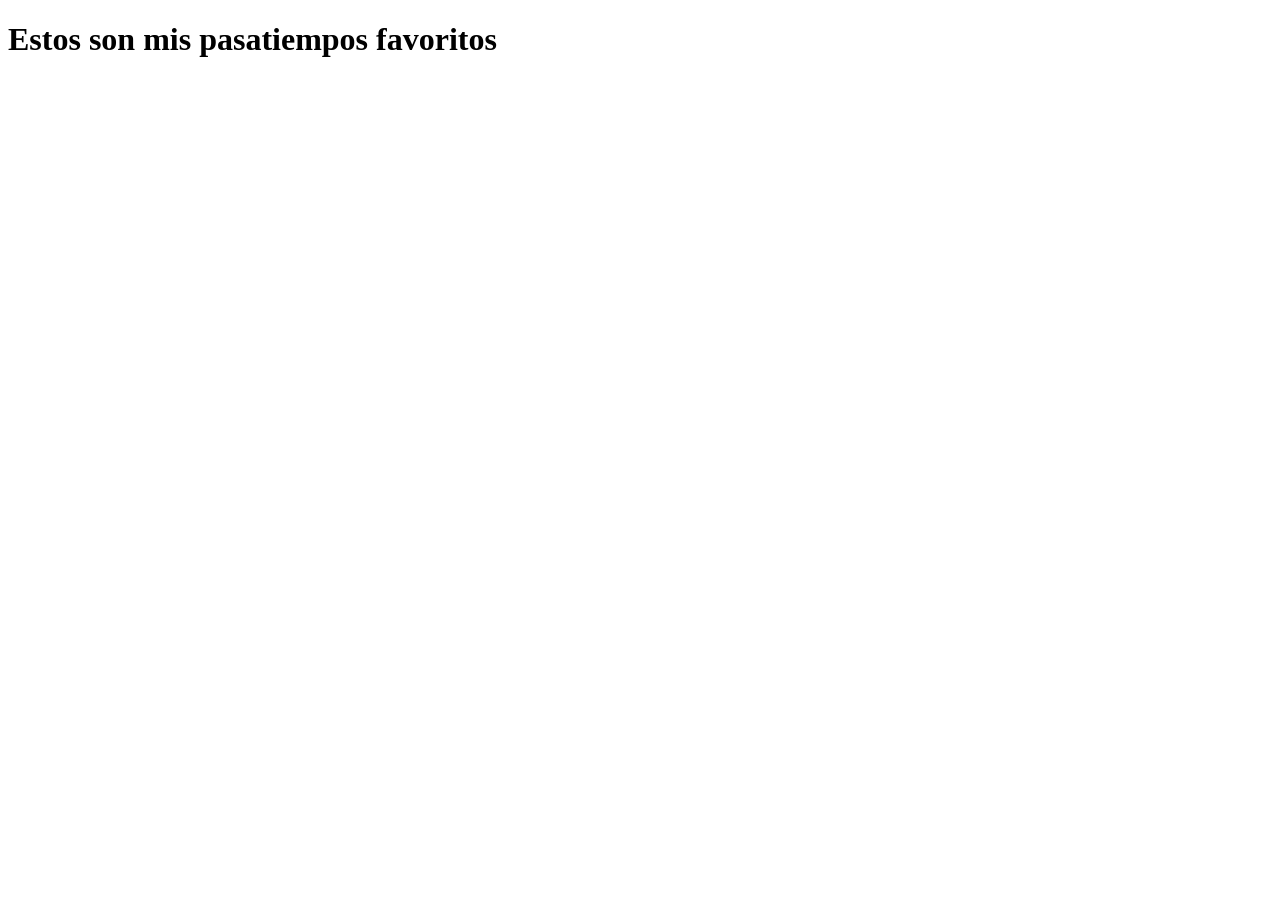
==== pasatiempos.html @ a0e978ec "avance semana 3" ====
<!DOCTYPE html>
<html lang="en">
<head>
    <meta charset="UTF-8">
    <meta name="viewport" content="width=device-width, initial-scale=1.0">
    <title>Document</title>
</head>
<body>
    <h1>Estos son mis pasatiempos favoritos</h1>
</body>
</html>
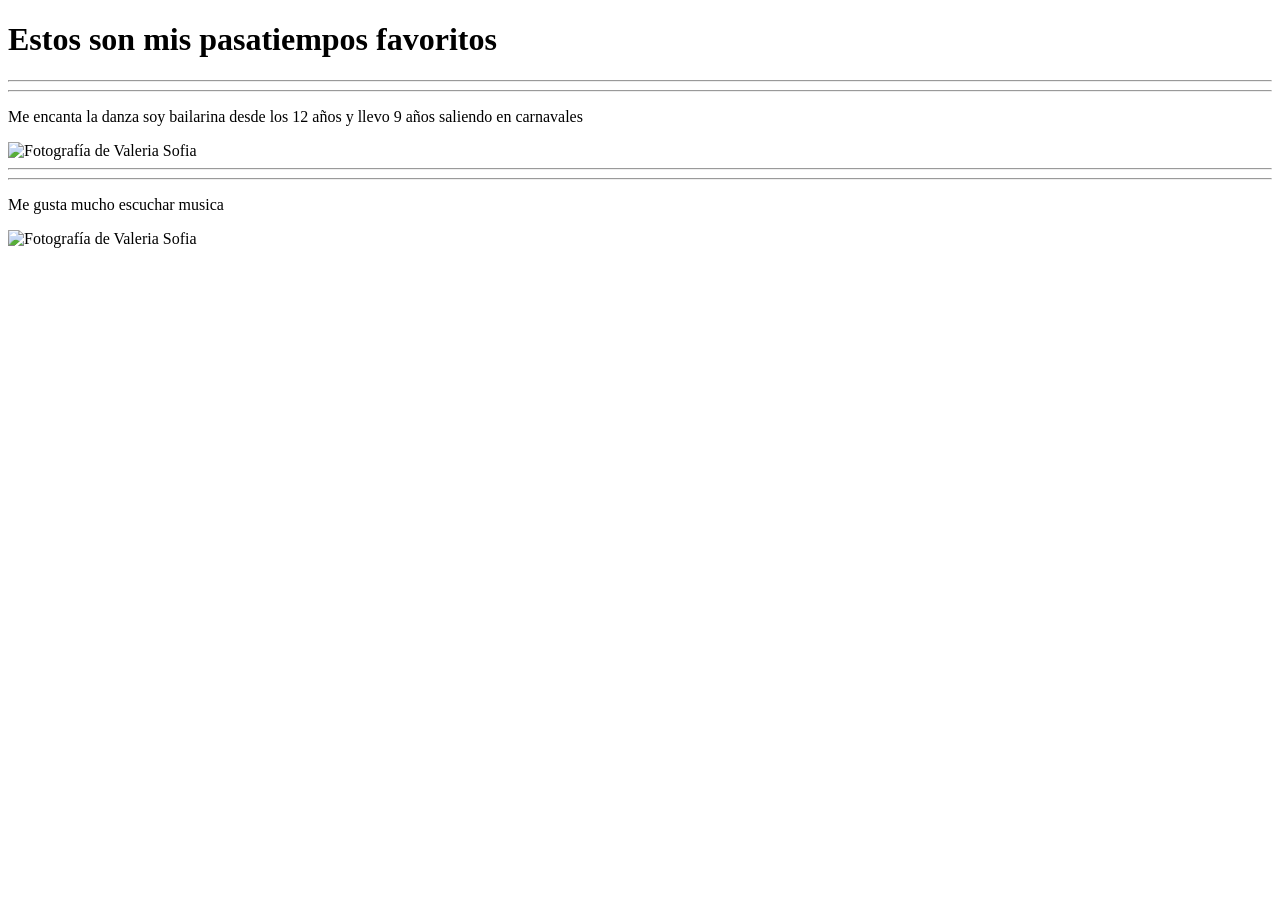
==== commit b706beca: "taller en casa" ====
--- a/pasatiempos.html
+++ b/pasatiempos.html
@@ -7,5 +7,18 @@
 </head>
 <body>
     <h1>Estos son mis pasatiempos favoritos</h1>
+   
+    <hr>
+    <hr>
+    <p>Me encanta la danza soy bailarina desde los 12 años y llevo 9 años saliendo en carnavales</p>
+    <img src="C:\hoja_de_vida\img\fotodanza.jpg" 
+    alt="Fotografía de Valeria Sofia" 
+    width="250">
+    <hr>
+    <hr>
+    <p>Me gusta mucho escuchar musica</p>
+    <img src="C:\hoja_de_vida\img\moratimagen.jpg" 
+    alt="Fotografía de Valeria Sofia" 
+    width="250">
 </body>
 </html>
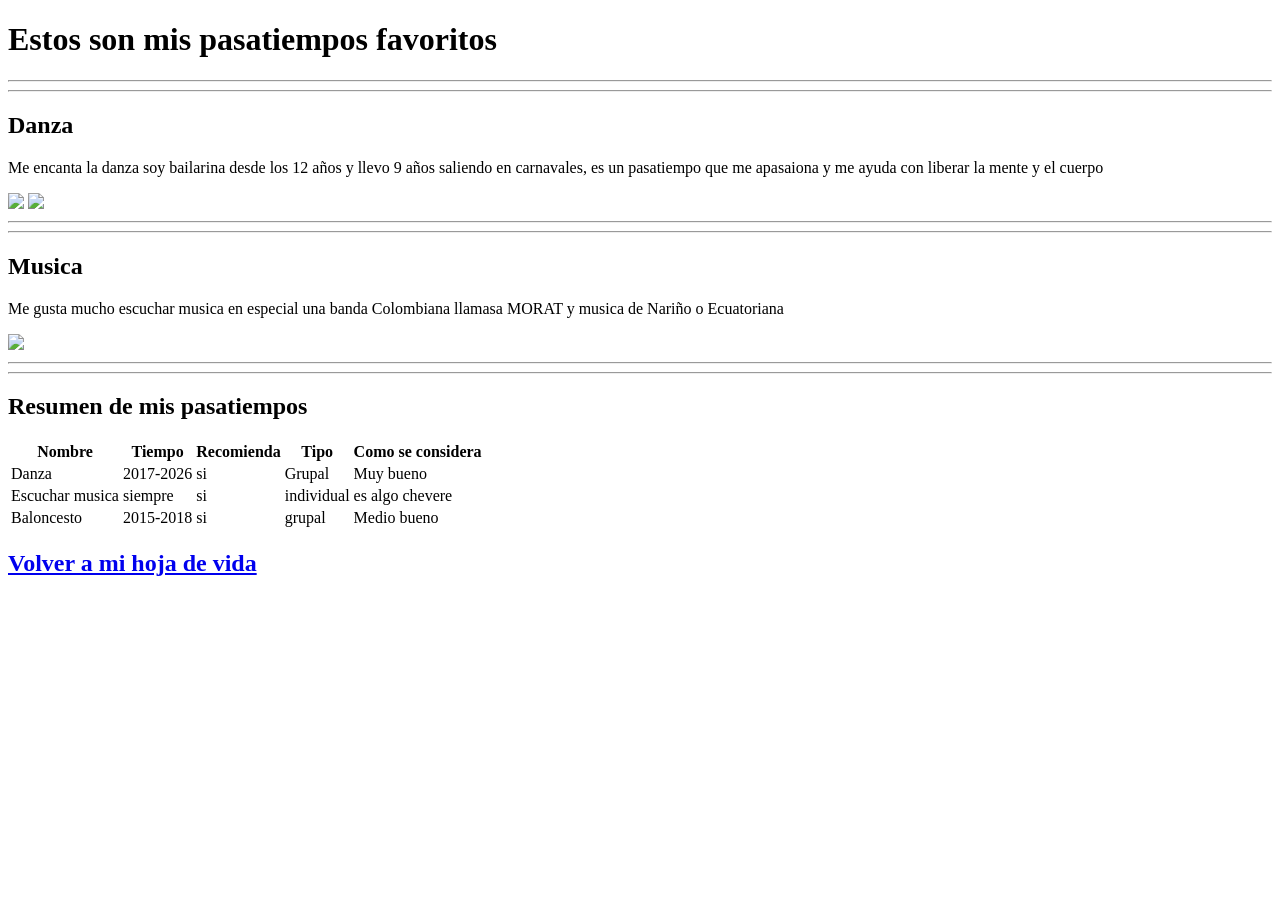
==== commit 3d487d6a: "tablas avance" ====
--- a/pasatiempos.html
+++ b/pasatiempos.html
@@ -10,15 +10,62 @@
    
     <hr>
     <hr>
-    <p>Me encanta la danza soy bailarina desde los 12 años y llevo 9 años saliendo en carnavales</p>
-    <img src="C:\hoja_de_vida\img\fotodanza.jpg" 
-    alt="Fotografía de Valeria Sofia" 
-    width="250">
+    <h2>Danza</h2>
+    <p>Me encanta la danza soy bailarina desde los 12 años y llevo 9 años saliendo en carnavales, es un pasatiempo que me apasaiona y me ayuda con liberar la mente y el cuerpo </p>
+    <img src="C:\Users\Lab Analisis Datos\Desktop\hoja_de_vida\img\fotodanza.jpg"
+    width="300">
+    <img src="C:\Users\Lab Analisis Datos\Desktop\hoja_de_vida\img\imgendasnza 2.jpg"
+    width="200">
     <hr>
     <hr>
-    <p>Me gusta mucho escuchar musica</p>
-    <img src="C:\hoja_de_vida\img\moratimagen.jpg" 
-    alt="Fotografía de Valeria Sofia" 
+    <h2>Musica</h2>
+    <p>Me gusta mucho escuchar musica en especial una banda Colombiana llamasa MORAT y musica de Nariño o Ecuatoriana
+    </p>
+    <img src="C:\Users\Lab Analisis Datos\Desktop\hoja_de_vida\img\moratimagen.jpg" 
     width="250">
+    <br>
+    <hr>
+    <hr>
+    <h2>Resumen de mis pasatiempos</h2>
+    <table>
+       <thead>
+          <tr>
+            <th>Nombre</th>
+            <th>Tiempo</th>
+            <th>Recomienda</th>
+            <th>Tipo</th>
+            <th>Como se considera</th>
+          </tr>
+       </thead>
+       <tbody>
+          <tr>
+            <td>Danza</td>
+            <td>2017-2026</td>
+            <td>si</td>
+            <td>Grupal</td>
+            <td>Muy bueno</td>
+          </tr>
+          <tr>
+            <td>Escuchar musica</td>
+            <td>siempre</td>
+            <td>si</td>
+            <td>individual</td>
+            <td>es algo chevere</td>
+          </tr>
+          <tr>
+            <td>Baloncesto</td>
+            <td>2015-2018</td>
+            <td>si</td>
+            <td>grupal</td>
+            <td>Medio bueno</td>
+          </tr>
+       </tbody>
+     </table>
+
+    <h2>
+        <a href="index.html">
+            Volver a mi hoja de vida
+        </a>
+    </h2>
 </body>
 </html>
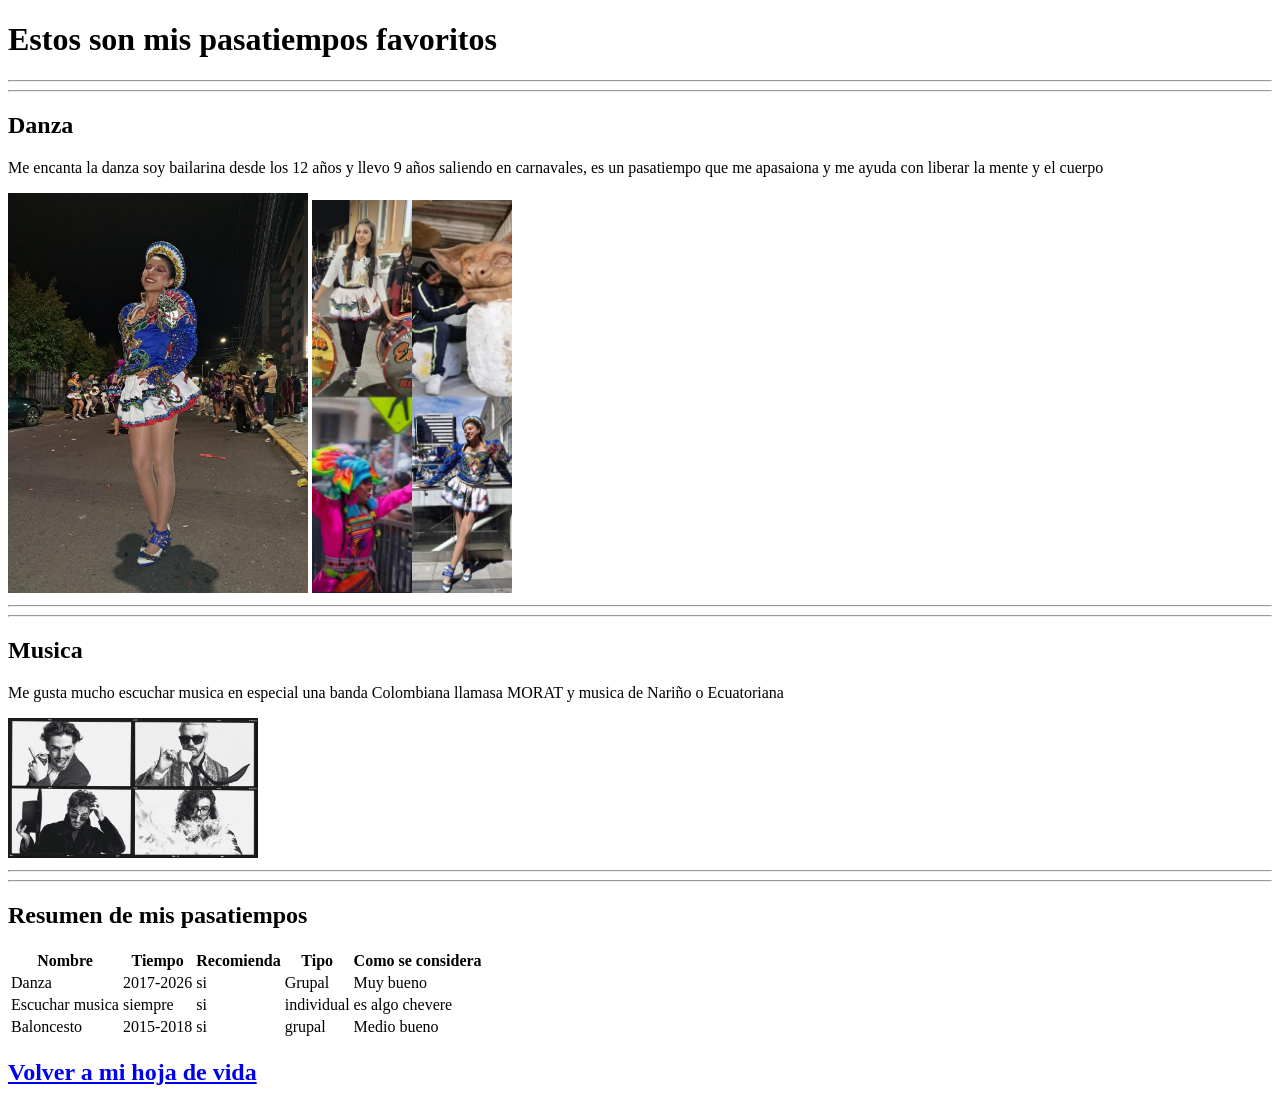
==== commit 7407cafa: "style completo" ====
--- a/pasatiempos.html
+++ b/pasatiempos.html
@@ -1,9 +1,9 @@
 <!DOCTYPE html>
-<html lang="en">
+<html lang="es">
 <head>
     <meta charset="UTF-8">
     <meta name="viewport" content="width=device-width, initial-scale=1.0">
-    <title>Document</title>
+    <title>Pasatiempos</title>
 </head>
 <body>
     <h1>Estos son mis pasatiempos favoritos</h1>
@@ -12,17 +12,13 @@
     <hr>
     <h2>Danza</h2>
     <p>Me encanta la danza soy bailarina desde los 12 años y llevo 9 años saliendo en carnavales, es un pasatiempo que me apasaiona y me ayuda con liberar la mente y el cuerpo </p>
-    <img src="C:\Users\Lab Analisis Datos\Desktop\hoja_de_vida\img\fotodanza.jpg"
-    width="300">
-    <img src="C:\Users\Lab Analisis Datos\Desktop\hoja_de_vida\img\imgendasnza 2.jpg"
-    width="200">
+    <img src="img/fotodanza.jpg" alt="Danza" width="300">
+    <img src="img/imgendasnza 2.jpg" alt="Danza en carnavales" width="200">
     <hr>
     <hr>
     <h2>Musica</h2>
-    <p>Me gusta mucho escuchar musica en especial una banda Colombiana llamasa MORAT y musica de Nariño o Ecuatoriana
-    </p>
-    <img src="C:\Users\Lab Analisis Datos\Desktop\hoja_de_vida\img\moratimagen.jpg" 
-    width="250">
+    <p>Me gusta mucho escuchar musica en especial una banda Colombiana llamasa MORAT y musica de Nariño o Ecuatoriana</p>
+    <img src="img/moratimagen.jpg" alt="Morat" width="250">
     <br>
     <hr>
     <hr>
@@ -63,9 +59,7 @@
      </table>
 
     <h2>
-        <a href="index.html">
-            Volver a mi hoja de vida
-        </a>
+        <a href="index.html">Volver a mi hoja de vida</a>
     </h2>
 </body>
 </html>
